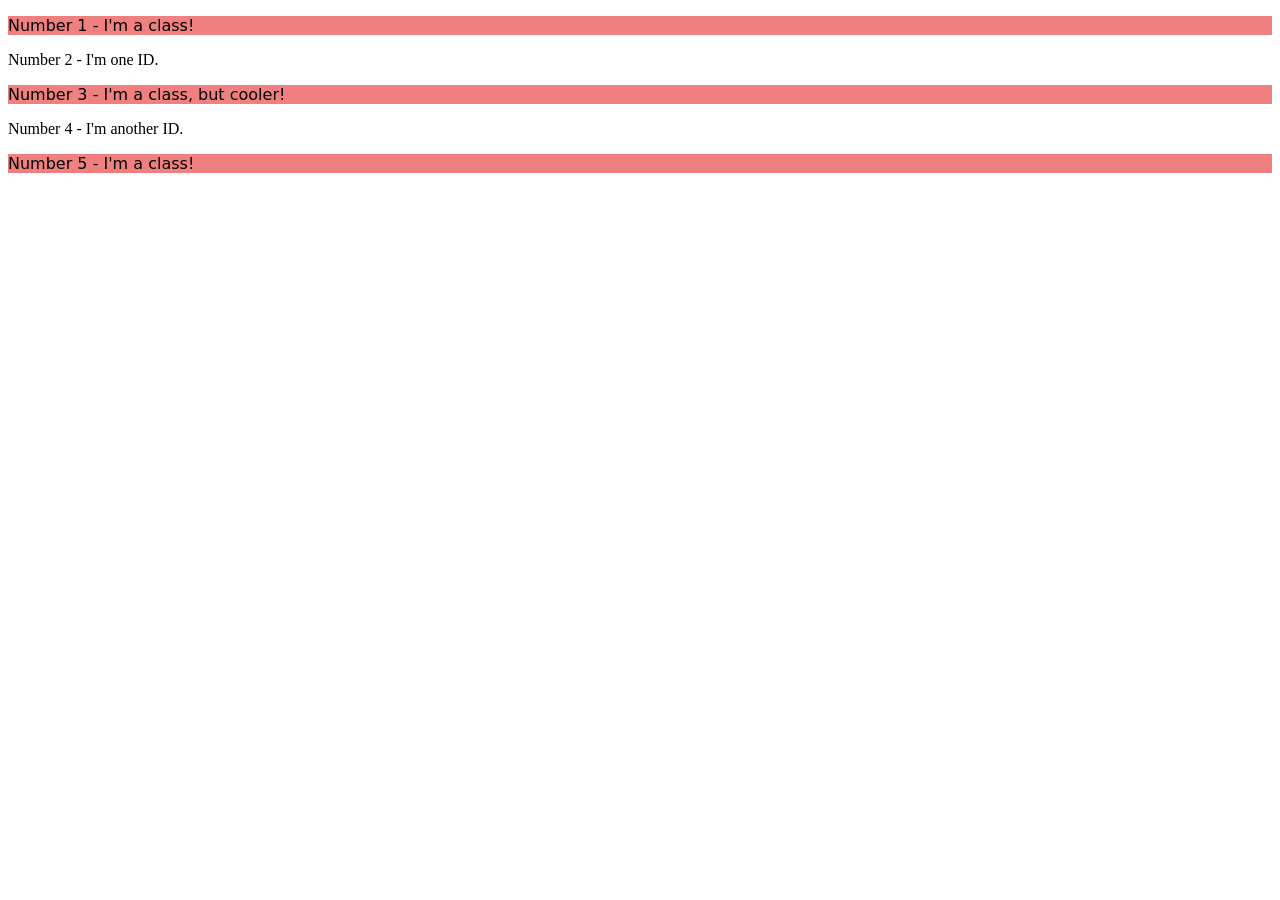
==== foundations/intro-to-css/02-class-id-selectors/index.html @ bfad1e1d "Create class for odd numbers and style it with README instructions" ====
<!DOCTYPE html>
<html lang="en">
  <head>
    <meta charset="UTF-8">
    <meta http-equiv="X-UA-Compatible" content="IE=edge">
    <meta name="viewport" content="width=device-width, initial-scale=1.0">
    <title>Class and ID Selectors</title>
    <link rel="stylesheet" href="style.css">
  </head>
  <body>
    <p  class="odd-number">Number 1 - I'm a class!</p>
    <div>Number 2 - I'm one ID.</div>
    <p  class="odd-number">Number 3 - I'm a class, but cooler!</p>
    <div>Number 4 - I'm another ID.</div>
    <p class="odd-number">Number 5 - I'm a class!</p>
  </body>
</html>
---- foundations/intro-to-css/02-class-id-selectors/style.css ----
/* Add CSS Styling */
.odd-number {
    background-color: rgb(240, 128, 128);
    font-family: "Verdana", "DejaVu Sans", sans-serif;
}
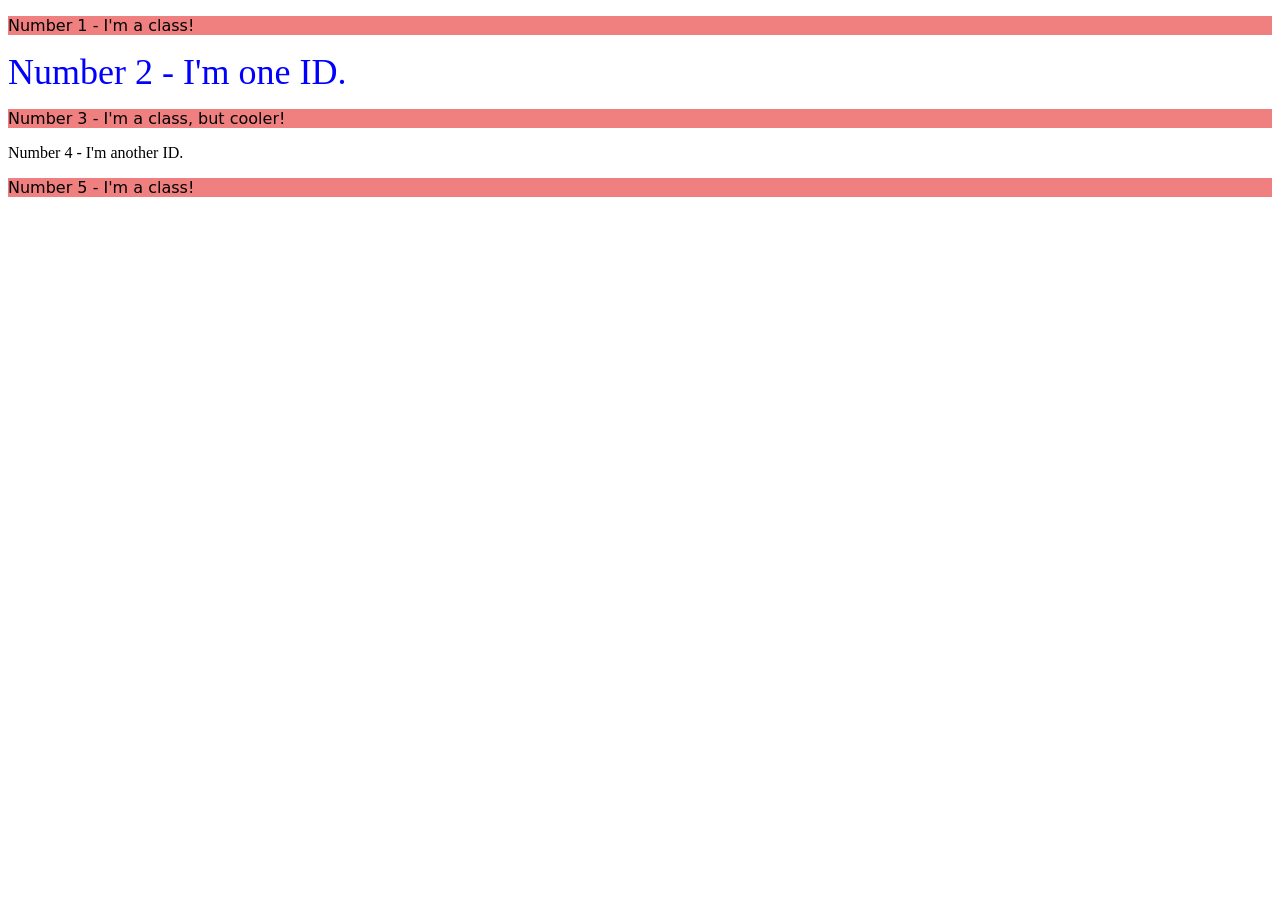
==== commit 8383e01c: "Create ID for second element and style it with README instructions" ====
--- a/foundations/intro-to-css/02-class-id-selectors/index.html
+++ b/foundations/intro-to-css/02-class-id-selectors/index.html
@@ -9,7 +9,7 @@
   </head>
   <body>
     <p  class="odd-number">Number 1 - I'm a class!</p>
-    <div>Number 2 - I'm one ID.</div>
+    <div id="second-element">Number 2 - I'm one ID.</div>
     <p  class="odd-number">Number 3 - I'm a class, but cooler!</p>
     <div>Number 4 - I'm another ID.</div>
     <p class="odd-number">Number 5 - I'm a class!</p>
--- a/foundations/intro-to-css/02-class-id-selectors/style.css
+++ b/foundations/intro-to-css/02-class-id-selectors/style.css
@@ -2,4 +2,9 @@
 .odd-number {
     background-color: rgb(240, 128, 128);
     font-family: "Verdana", "DejaVu Sans", sans-serif;
-}+}
+
+#second-element {
+    color: blue;
+    font-size: 36px;
+}
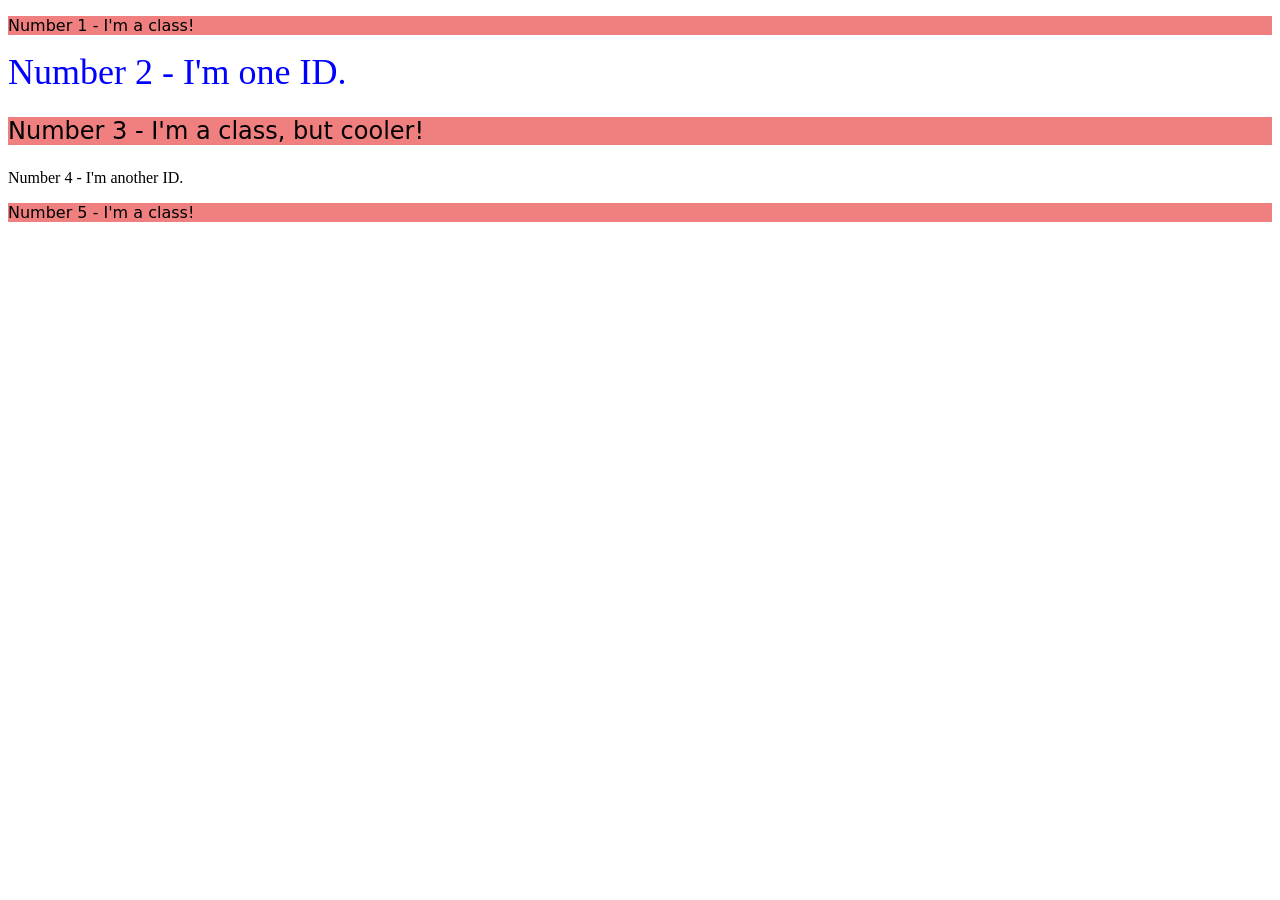
==== commit a9216c4f: "Create second class for third element and style with README instructions" ====
--- a/foundations/intro-to-css/02-class-id-selectors/index.html
+++ b/foundations/intro-to-css/02-class-id-selectors/index.html
@@ -10,7 +10,7 @@
   <body>
     <p  class="odd-number">Number 1 - I'm a class!</p>
     <div id="second-element">Number 2 - I'm one ID.</div>
-    <p  class="odd-number">Number 3 - I'm a class, but cooler!</p>
+    <p  class="odd-number third-elemnt">Number 3 - I'm a class, but cooler!</p>
     <div>Number 4 - I'm another ID.</div>
     <p class="odd-number">Number 5 - I'm a class!</p>
   </body>
--- a/foundations/intro-to-css/02-class-id-selectors/style.css
+++ b/foundations/intro-to-css/02-class-id-selectors/style.css
@@ -8,3 +8,7 @@
     color: blue;
     font-size: 36px;
 }
+
+.third-elemnt {
+    font-size: 24px;
+}
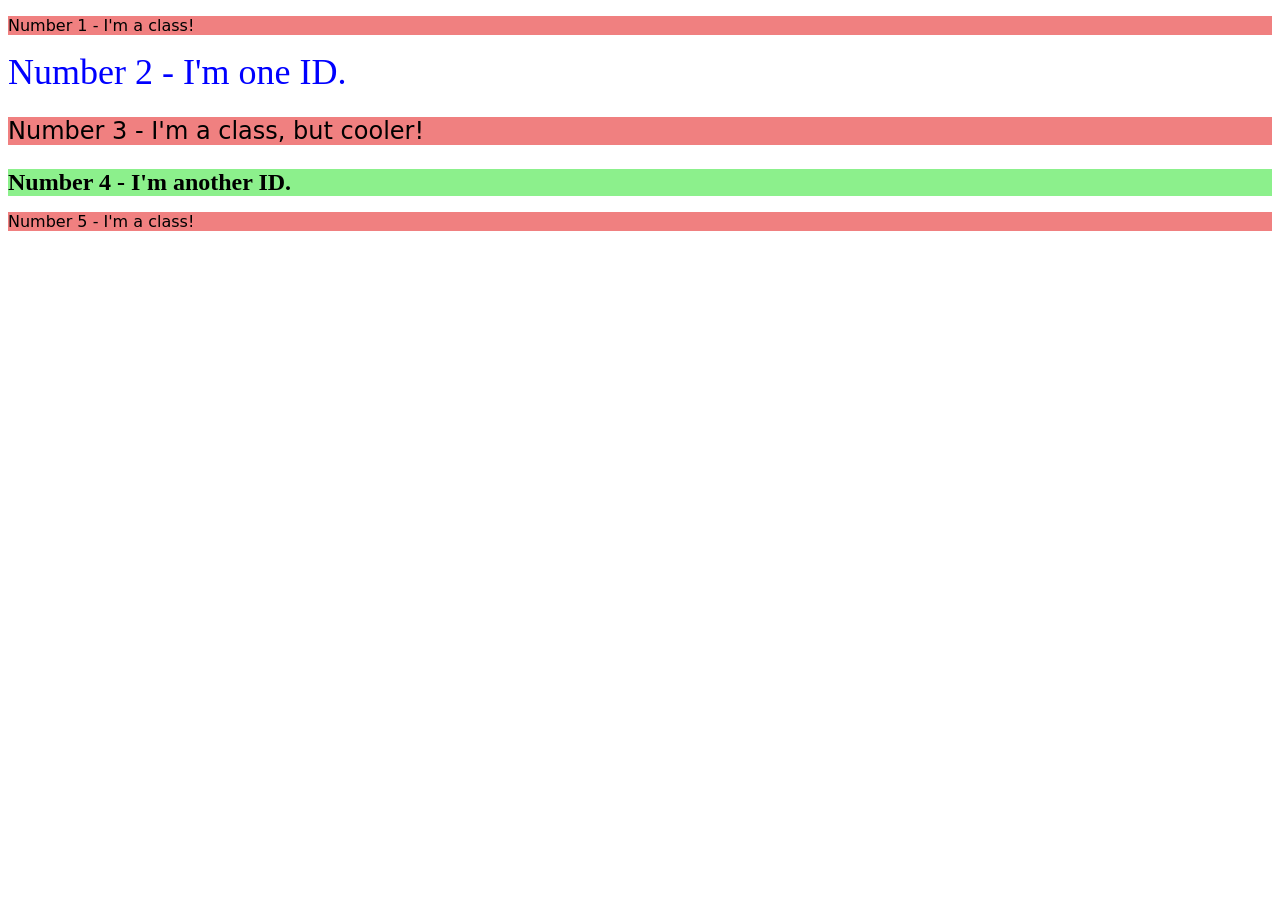
==== commit a1468304: "Create ID for fourth element and style with README instructions" ====
--- a/foundations/intro-to-css/02-class-id-selectors/index.html
+++ b/foundations/intro-to-css/02-class-id-selectors/index.html
@@ -11,7 +11,7 @@
     <p  class="odd-number">Number 1 - I'm a class!</p>
     <div id="second-element">Number 2 - I'm one ID.</div>
     <p  class="odd-number third-elemnt">Number 3 - I'm a class, but cooler!</p>
-    <div>Number 4 - I'm another ID.</div>
+    <div id="fourth-element">Number 4 - I'm another ID.</div>
     <p class="odd-number">Number 5 - I'm a class!</p>
   </body>
 </html>
--- a/foundations/intro-to-css/02-class-id-selectors/style.css
+++ b/foundations/intro-to-css/02-class-id-selectors/style.css
@@ -12,3 +12,8 @@
 .third-elemnt {
     font-size: 24px;
 }
+#fourth-element {
+    background-color: rgb(140, 240, 140);
+    font-size: 24px;
+    font-weight: bold;
+}
